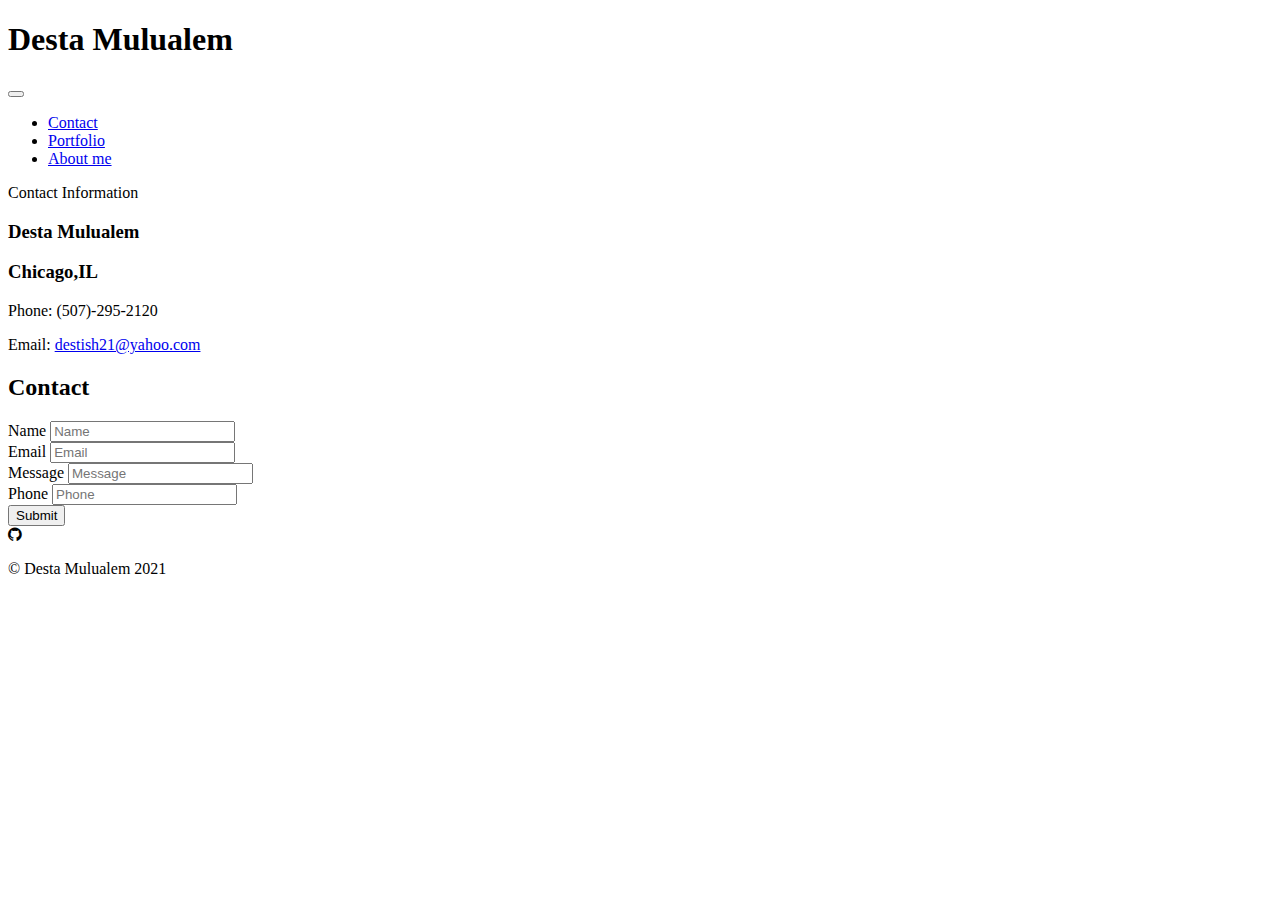
==== contact.html @ 6ac7495f "Updated link" ====
<!DOCTYPE html>
<html lang="en">

<head>
  <meta charset="UTF-8">
  <meta name="viewport" content="width=device-width, initial-scale=1.0">
  <title>Contact</title>

  <link rel="stylesheet" href="https://cdn.jsdelivr.net/npm/bootstrap@4.5.3/dist/css/bootstrap.min.css"
    integrity="sha384-TX8t27EcRE3e/ihU7zmQxVncDAy5uIKz4rEkgIXeMed4M0jlfIDPvg6uqKI2xXr2" crossorigin="anonymous">

  <link rel="stylesheet" href="https://stackpath.bootstrapcdn.com/font-awesome/4.7.0/css/font-awesome.min.css">

  <link rel="stylesheet" type="text/css" href="./assets/CSS/contact.css">
</head>

<body>
  <div id="container">
    <nav class="navbar navbar-expand-lg navbar-light bg-light">
      <h1>Desta Mulualem</h1>
      <button class="navbar-toggler" type="button" data-toggle="collapse" data-target="#navbarSupportedContent"
        aria-controls="navbarSupportedContent" aria-expanded="false" aria-label="Toggle navigation">
        <span class="navbar-toggler-icon"></span>
      </button>

      <div class="collapse navbar-collapse" id="navbarSupportedContent">
        <ul class="navbar-nav ml-auto">
          <li class="nav-item active">
            <a class="navbar-brand" href="contact.html">Contact</a>
          </li>
          <li class="nav-item">
            <a class="nav-link" href="portfolio.html">Portfolio <span class="sr-only">(current)</span><a>
          </li>
          <li class="nav-item">
            <a class="nav-link" href="index.html">About me</a>
          </li>
      </div>
    </nav>
  </div>

  <div id="form-cont">
    <div class="personal">
      <div id="mydivheader">
        <p>Contact Information</p>
      </div>
      <h3>Desta Mulualem</h3>
      <h3>Chicago,IL</h3>
      <p>Phone: <span>(507)-295-2120</span></p>
      <p>Email: <a href="mail to:destish21@yahoo.com">destish21@yahoo.com</a></p>
    </div>

    <div class="form-group">
      <form>
        <h2>Contact</h2>
        <label for="exampleInputName">Name</label>
        <input type="Name" class="form-control" id="exampleInputName" aria-describedby="NameHelp" placeholder="Name">
    </div>
    <div class="form-group">
      <label for="exampleInputPassword1">Email</label>
      <input type="Email" class="form-control" id="exampleInputEmail1" placeholder="Email">
    </div>
    <div class="form-group">
      <label for="exampleInputPassword1">Message</label>
      <input type="Message" class="form-control" id="exampleInputMassege" placeholder="Message">
    </div>

    <div class="form-group">
      <label for="exampleInputPassword1"> Phone</label>
      <input type="Message" class="form-control" id="exampleInputMassege" placeholder="Phone">
    </div>
    <button type="submit" class="btn btn-primary">Submit</button>
    </form>
  </div>

  <footer class="footer">
    <div class="row-fluid">
      <div class="col-md-14 text-center p-6">
        <i class="fa fa-github"></i>
        <p>&copy; Desta Mulualem
          2021<span id="momentjs"></span></p>
      </div>
    </div>
  </footer>

  <script src="https://code.jquery.com/jquery-3.5.1.slim.min.js"
    integrity="sha384-DfXdz2htPH0lsSSs5nCTpuj/zy4C+OGpamoFVy38MVBnE+IbbVYUew+OrCXaRkfj"
    crossorigin="anonymous"></script>
  <script src="https://cdn.jsdelivr.net/npm/bootstrap@4.5.3/dist/js/bootstrap.bundle.min.js"
    integrity="sha384-ho+j7jyWK8fNQe+A12Hb8AhRq26LrZ/JpcUGGOn+Y7RsweNrtN/tE3MoK7ZeZDyx"
    crossorigin="anonymous"></script>

</body>

</html>
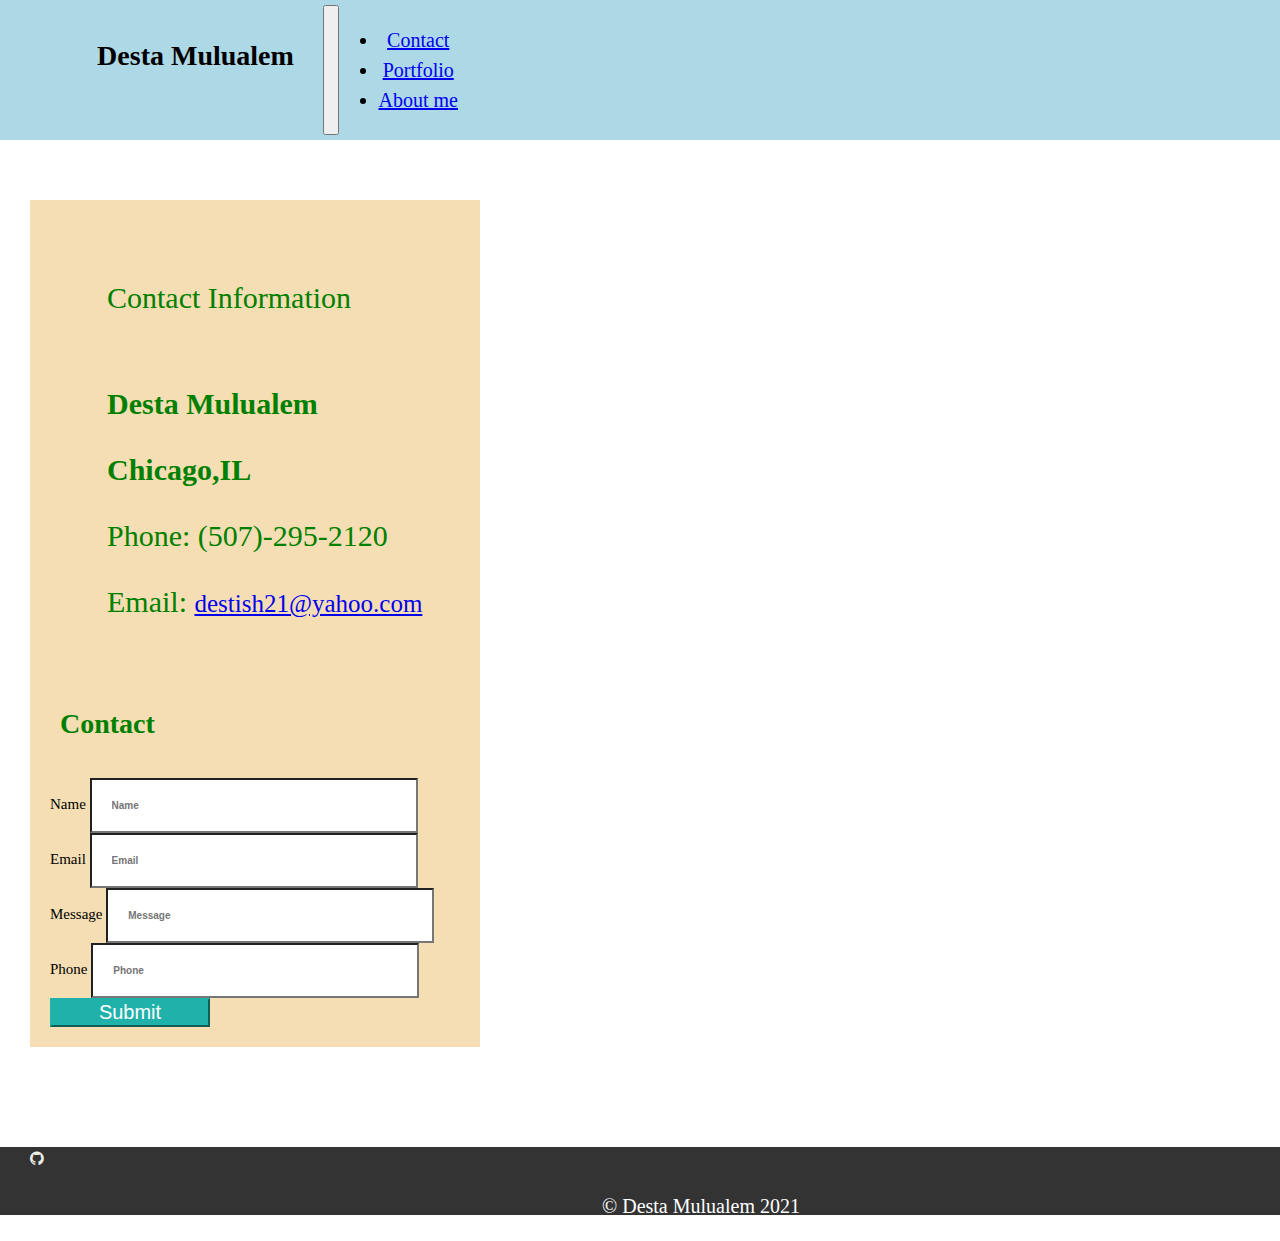
==== commit 4240dea7: "Updated images route on Readme" ====
--- a/contact.html
+++ b/contact.html
@@ -11,12 +11,12 @@
 
   <link rel="stylesheet" href="https://stackpath.bootstrapcdn.com/font-awesome/4.7.0/css/font-awesome.min.css">
 
-  <link rel="stylesheet" type="text/css" href="./assets/CSS/contact.css">
+  <link rel="stylesheet" type="text/css" href="./assets/css/contact.css">
 </head>
 
 <body>
   <div id="container">
-    <nav class="navbar navbar-expand-lg navbar-light bg-light">
+    <nav class="navbar navbar-expand-lg navbar-light">
       <h1>Desta Mulualem</h1>
       <button class="navbar-toggler" type="button" data-toggle="collapse" data-target="#navbarSupportedContent"
         aria-controls="navbarSupportedContent" aria-expanded="false" aria-label="Toggle navigation">
--- a/assets/css/contact.css
+++ b/assets/css/contact.css
@@ -0,0 +1,148 @@
+*, ::after, ::before {
+    box-sizing: border-box;
+}
+.navbar {
+    background-color: lightblue;
+    padding: 5px;
+    margin: 0px;
+    font-size: 1.25rem;
+    line-height: inherit;
+    white-space: nowrap;
+    text-align: center;
+    display: flex;
+    width: 100%;
+}
+
+body {
+    margin: 0px;
+    font-family:Georgia, 'Times New Roman', Times, serif ;
+    font-size: 1rem;
+    font-weight: 400;
+    line-height: 1.5;
+    background-color: rgba(204, 204, 204, 0.726);
+    background-color: rgba(204, 204, 204, 0.726);
+    background: url('../Images/BlueNile.jpg') no-repeat center center fixed;
+    background-size: cover;
+    min-height: 100vh; 
+}
+
+.container-body{
+    width: 80%;
+    margin: 30px;
+    margin-bottom: 100px;
+   }
+
+#container{
+    padding-top: 0px, 20px;
+    margin: 0, 0, 0, 20px;
+}
+
+#form-cont {
+    padding: 20px;
+    font-size: 15px;
+    margin-top: 60px;
+    margin-bottom: 100px;
+    margin-left: 30px;
+    margin-right: 30px;
+    background-color: white;
+    max-width: 450px;
+    background-color: #F5DEB3;
+}
+
+ .form-control {
+     background-color: #fff;
+    text-align: left;
+    font-size: 10px;
+    padding: 20px;
+    line-height: auto;
+    font-weight: bold;
+    width: 80%;
+} 
+
+.personal {
+    width: 100%;
+    margin:0 auto;
+    padding: 20px;
+    line-height: 1.2;
+}
+
+.personal a {
+    font-size: 25px;
+}
+
+#mydivheader {
+    padding: 10px 0;
+    margin: 0%;
+    color: green;
+}
+
+ p {
+    padding: 0;
+    color: green;
+    font-size: 30px;
+    margin-left:10%;
+}
+
+h1 {
+    color:black;
+    font-family: serif;
+    text-align: center;
+    font-size: 28px;
+    padding: 10px 0;
+    margin: 0;
+    margin-bottom:20px;
+    margin-top:20px;
+    margin-left: 5%;
+    width: 20%;
+}
+
+h2 {
+    color: green;
+    font-family: serif;
+    padding: 10px;
+    font-size:28px;
+}
+
+h3 {
+    padding: 0;
+    color: green;
+    font-size: 30px;
+    margin-left:10%;
+}
+.btn-primary {
+    font-size: 20px;
+    color: #fff;
+    background-color:lightseagreen ;
+    border-color:lightseagreen;
+    width: 10rem;
+}
+
+a:hover.btn-primary {
+    color: blue;
+}
+
+footer {
+     background-color: #333;
+     color: #efeee7;
+     position: relative; 
+     height: 4.22rem; 
+     padding:0 30px; 
+     bottom:0px;
+     width: 100%; 
+    }
+
+    footer p{
+        text-align: center;
+        padding-bottom:20px;
+        color: white;
+        font-size: 20px;
+    }
+
+@media screen  and (min-width:500px) {
+    #form-cont  {
+width: 90%;
+display: block;
+
+    } 
+}
+
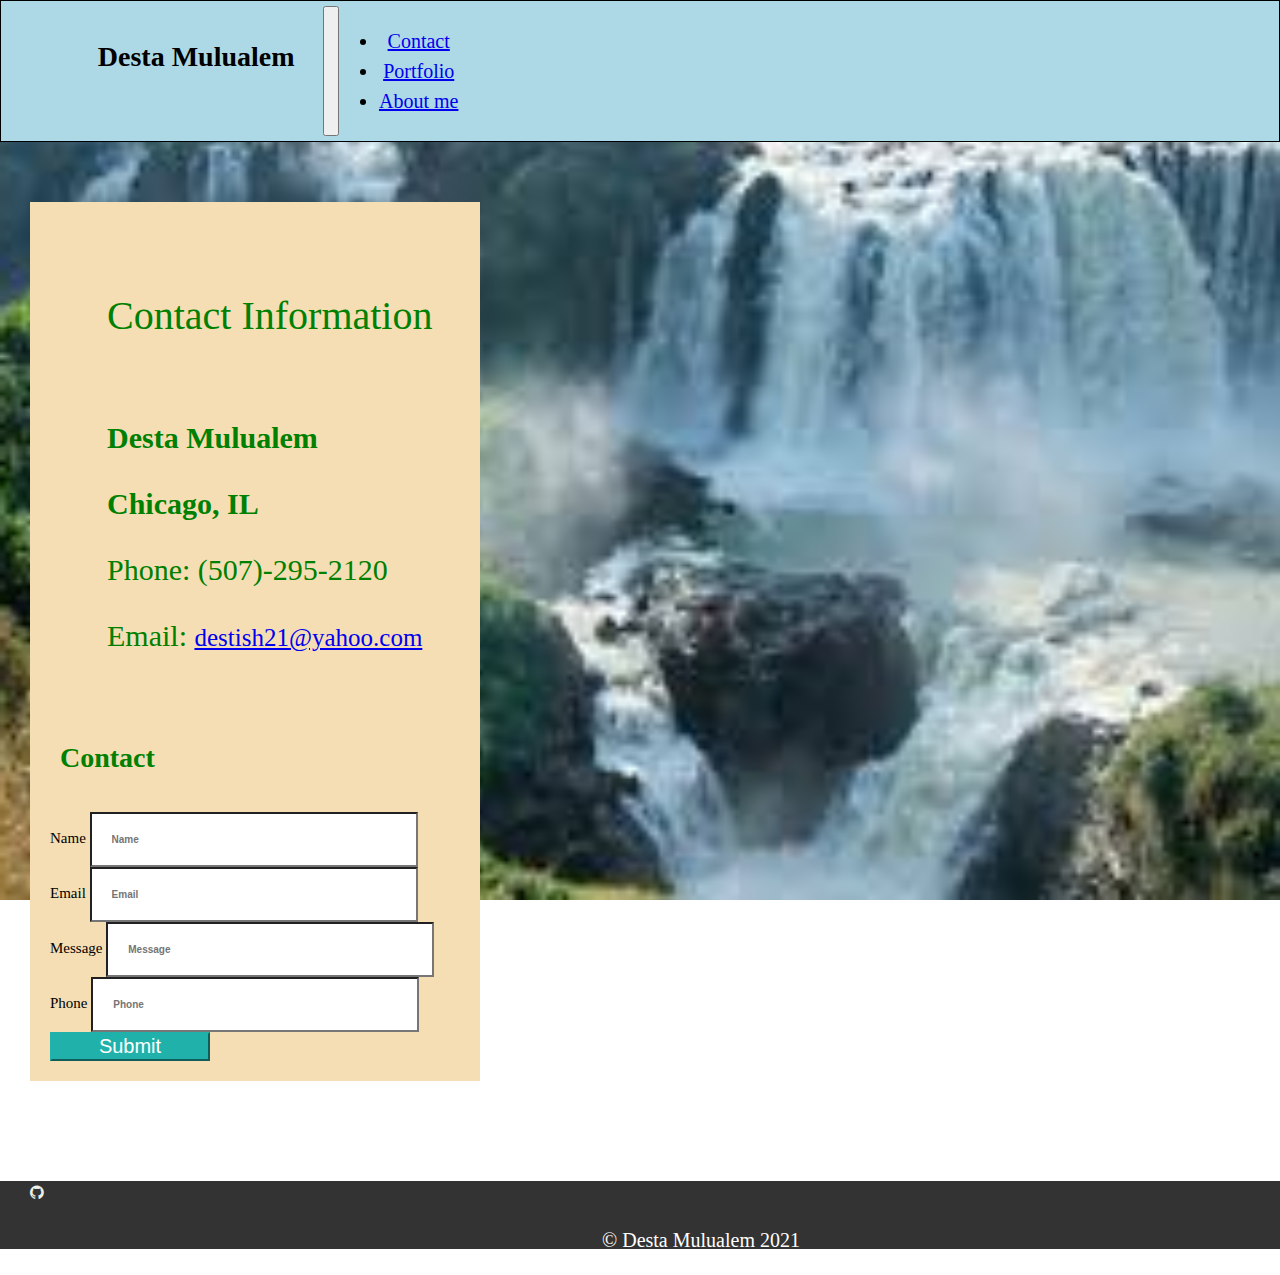
==== commit 5f4e5ef6: "Updated contact.html" ====
--- a/contact.html
+++ b/contact.html
@@ -44,7 +44,7 @@
         <p>Contact Information</p>
       </div>
       <h3>Desta Mulualem</h3>
-      <h3>Chicago,IL</h3>
+      <h3>Chicago, IL</h3>
       <p>Phone: <span>(507)-295-2120</span></p>
       <p>Email: <a href="mail to:destish21@yahoo.com">destish21@yahoo.com</a></p>
     </div>
--- a/assets/css/contact.css
+++ b/assets/css/contact.css
@@ -1,7 +1,11 @@
 *, ::after, ::before {
     box-sizing: border-box;
 }
-.navbar {
+.bg-dark {
+    background-color: #343a40!important;
+}
+
+ .navbar {
     background-color: lightblue;
     padding: 5px;
     margin: 0px;
@@ -11,39 +15,39 @@
     text-align: center;
     display: flex;
     width: 100%;
+    border: 1px black solid;
 }
 
-body {
+ body {
     margin: 0px;
     font-family:Georgia, 'Times New Roman', Times, serif ;
     font-size: 1rem;
     font-weight: 400;
     line-height: 1.5;
     background-color: rgba(204, 204, 204, 0.726);
-    background-color: rgba(204, 204, 204, 0.726);
-    background: url('../Images/BlueNile.jpg') no-repeat center center fixed;
+    background: url('../images/BlueNile.jpg') no-repeat center center fixed;
     background-size: cover;
     min-height: 100vh; 
 }
 
-.container-body{
+ .container-body{
     width: 80%;
     margin: 30px;
     margin-bottom: 100px;
    }
 
-#container{
+ #container{
     padding-top: 0px, 20px;
     margin: 0, 0, 0, 20px;
 }
 
-#form-cont {
+ #form-cont {
     padding: 20px;
     font-size: 15px;
     margin-top: 60px;
     margin-bottom: 100px;
     margin-left: 30px;
-    margin-right: 30px;
+    margin-right: 20px;
     background-color: white;
     max-width: 450px;
     background-color: #F5DEB3;
@@ -59,18 +63,18 @@
     width: 80%;
 } 
 
-.personal {
+ .personal {
     width: 100%;
     margin:0 auto;
     padding: 20px;
     line-height: 1.2;
 }
 
-.personal a {
+ .personal a {
     font-size: 25px;
 }
 
-#mydivheader {
+ #mydivheader {
     padding: 10px 0;
     margin: 0%;
     color: green;
@@ -82,8 +86,11 @@
     font-size: 30px;
     margin-left:10%;
 }
+ #mydivheader p {
+    font-size: 40px;
+}
 
-h1 {
+ h1 {
     color:black;
     font-family: serif;
     text-align: center;
@@ -96,20 +103,20 @@
     width: 20%;
 }
 
-h2 {
+ h2 {
     color: green;
     font-family: serif;
     padding: 10px;
     font-size:28px;
 }
 
-h3 {
+ h3 {
     padding: 0;
     color: green;
     font-size: 30px;
     margin-left:10%;
 }
-.btn-primary {
+ .btn-primary {
     font-size: 20px;
     color: #fff;
     background-color:lightseagreen ;
@@ -117,11 +124,11 @@
     width: 10rem;
 }
 
-a:hover.btn-primary {
+ a:hover.btn-primary {
     color: blue;
 }
 
-footer {
+ footer {
      background-color: #333;
      color: #efeee7;
      position: relative; 
@@ -131,18 +138,39 @@
      width: 100%; 
     }
 
-    footer p{
+ footer p{
         text-align: center;
         padding-bottom:20px;
         color: white;
         font-size: 20px;
     }
 
-@media screen  and (min-width:500px) {
+ @media screen  and (max-width:320px) {
+    .navbar{
+        width: 105vw;
+    }
+
     #form-cont  {
-width: 90%;
-display: block;
+    width: 90%;
+    display: block;
+ } 
 
-    } 
+  #mydivheader p {
+    font-size: 30px;
+    font-weight: 900;
 }
 
+ .personal a {
+    font-size: 18px;
+    font-weight: 800; 
+}
+  p, h2, h3 {
+    font-size: 18px;
+    font-weight: 800;
+}
+
+ footer{
+        width: 105%; 
+    }
+}
+
